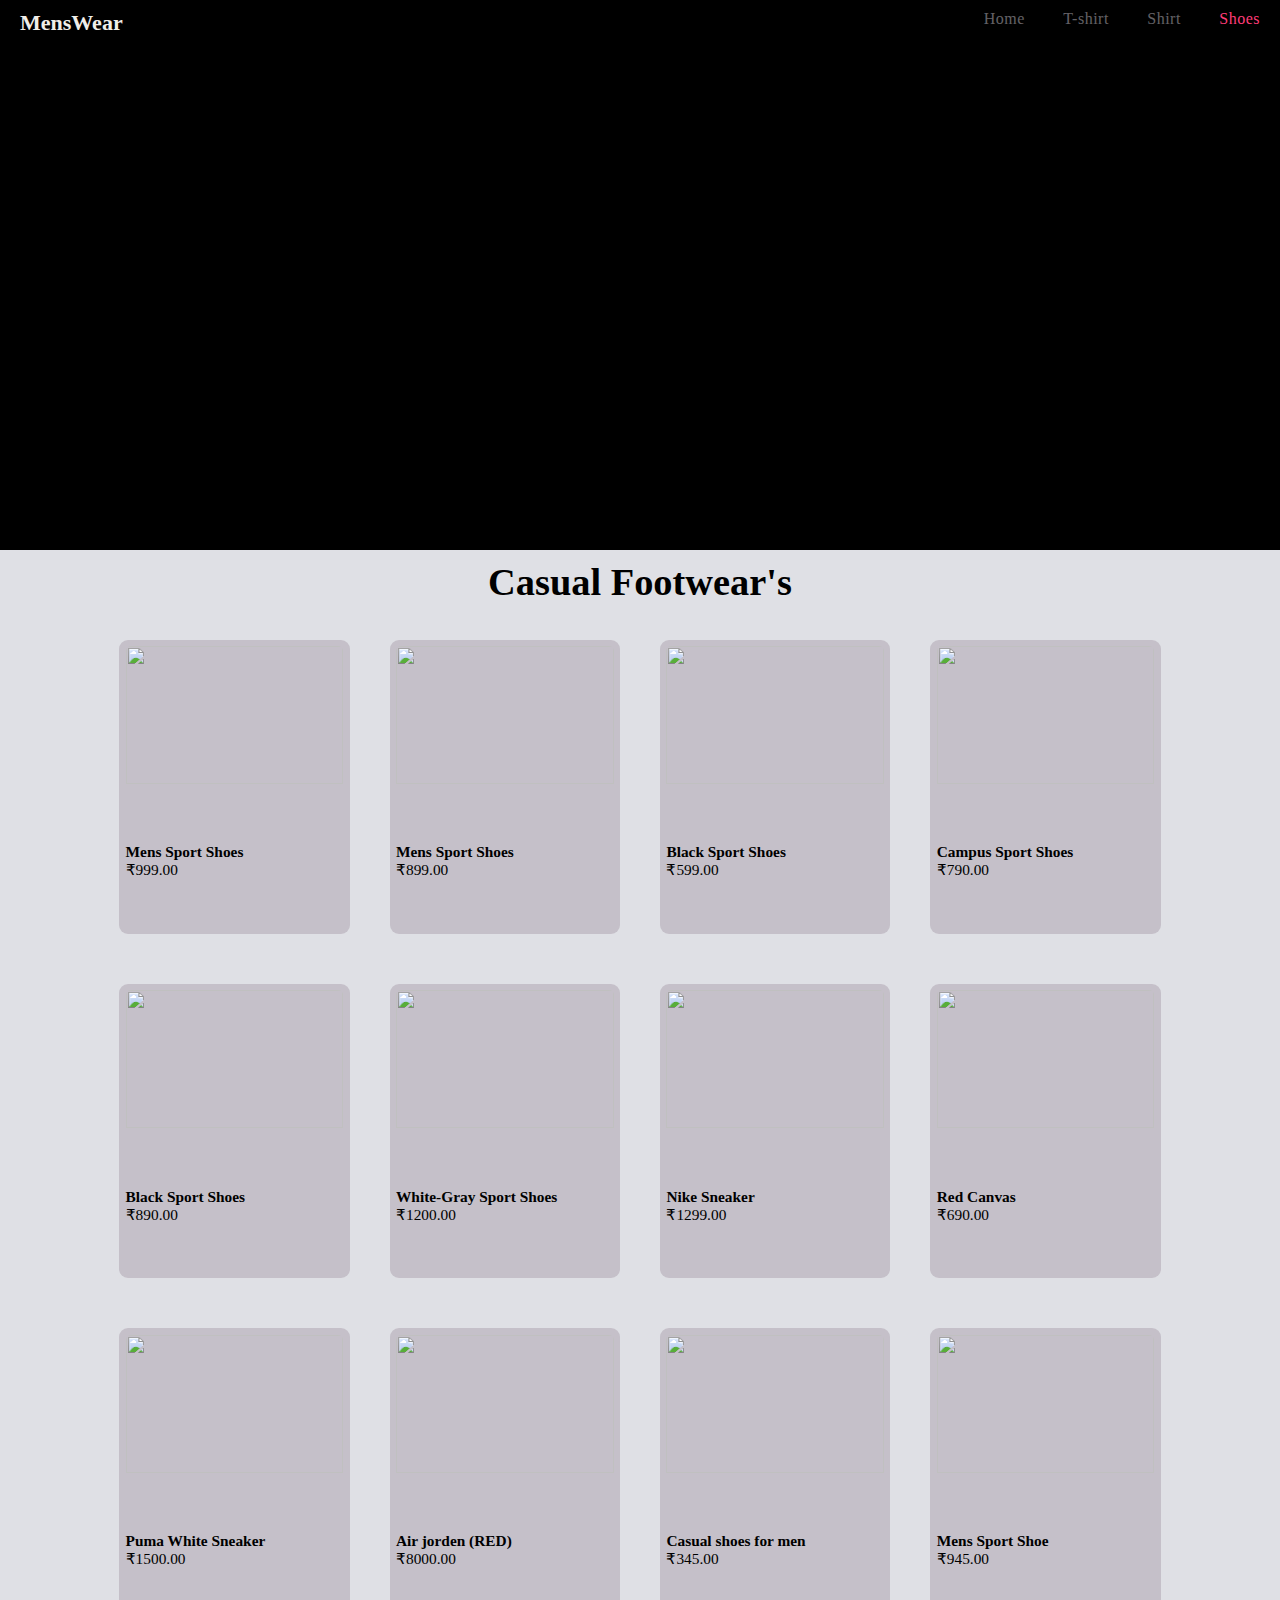
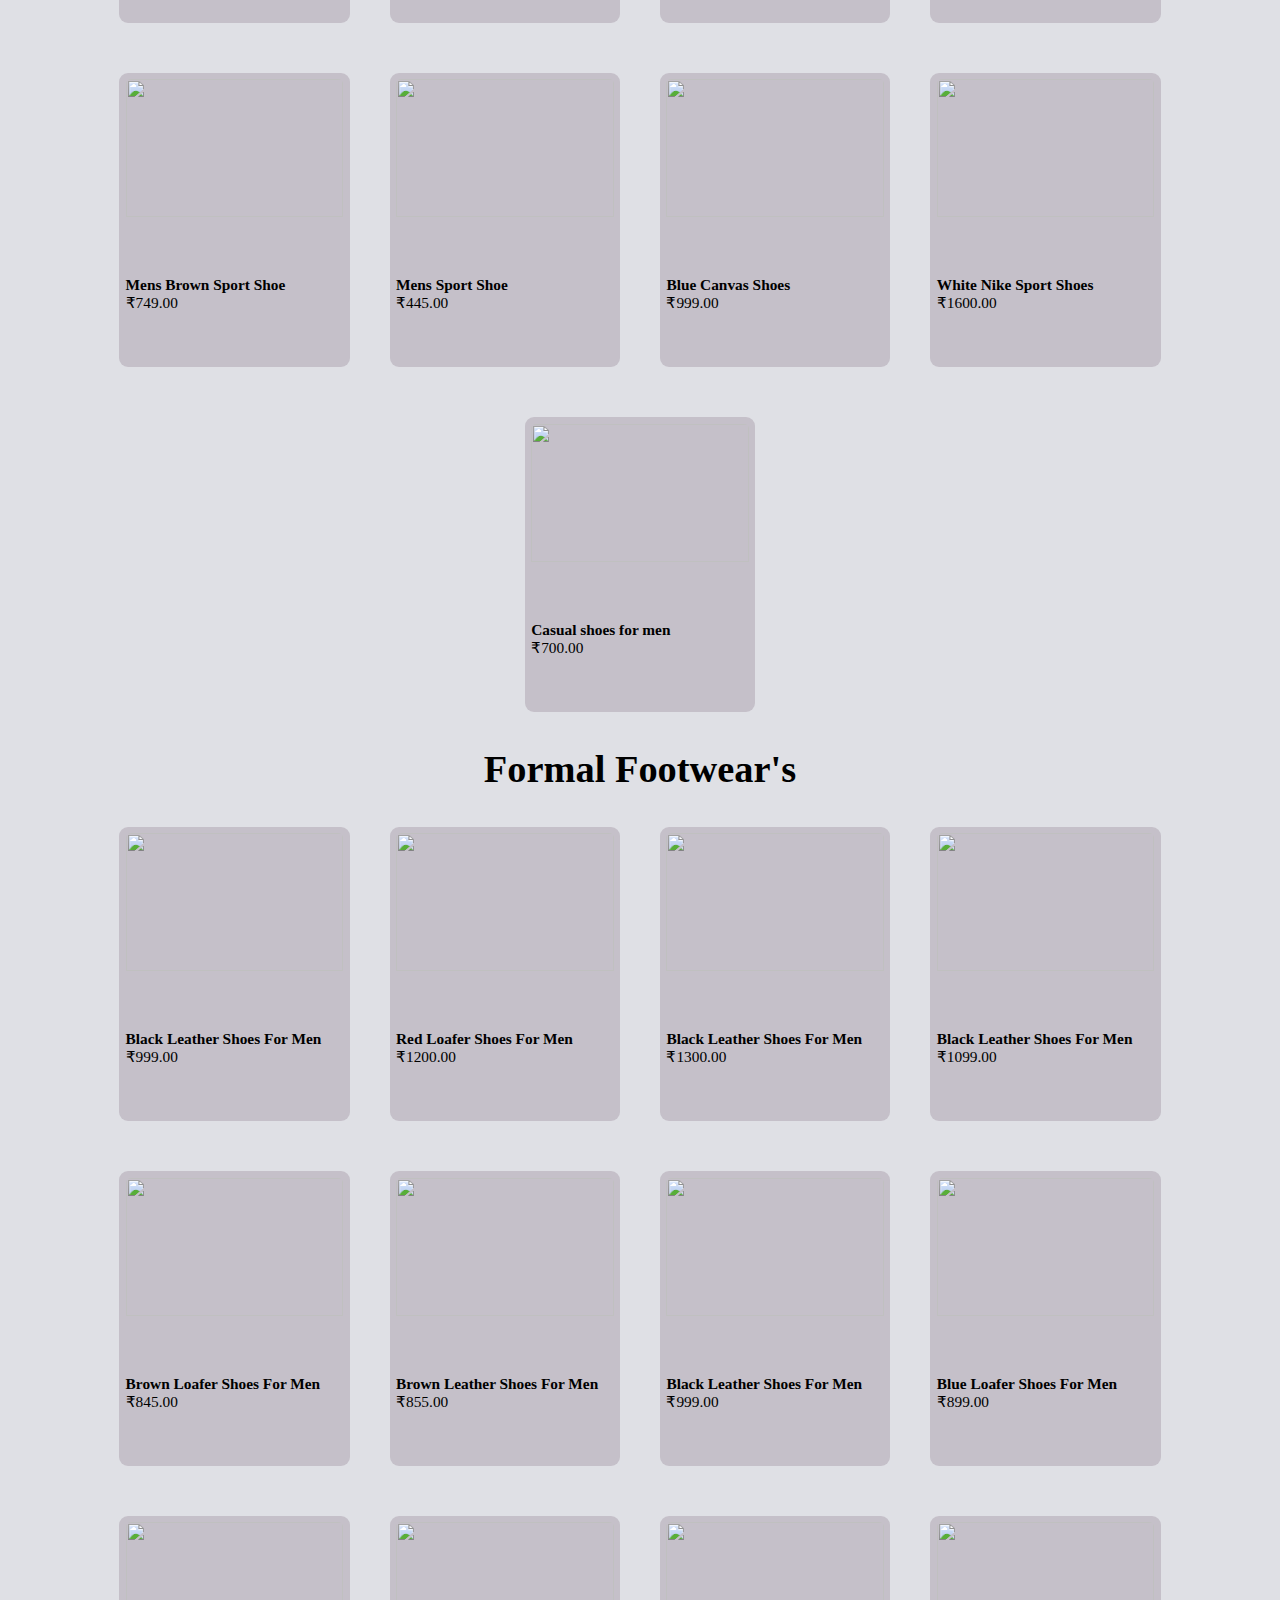
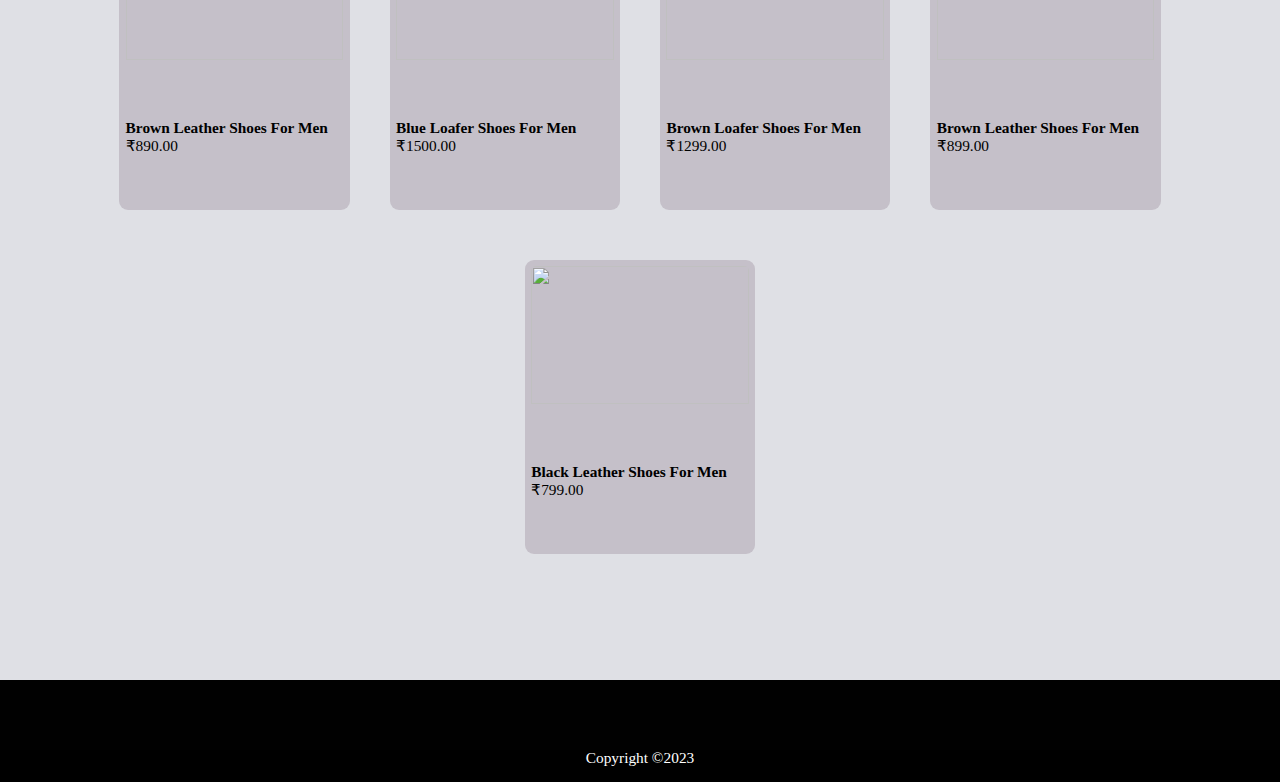
==== Shoes.html @ 1dad8b78 "updated submit section" ====
<!DOCTYPE html>
<html lang="en">
<head>
    <meta charset="UTF-8">
    <meta name="viewport" content="width=device-width, initial-scale=1.0">
    <link rel="stylesheet" href="Shoes.css">
    <!-- <link rel="stylesheet" href="https://cdn.jsdelivr.net/npm/locomotive-scroll@3.5.4/dist/locomotive-scroll.css"> -->
    <link rel="stylesheet" href="https://cdnjs.cloudflare.com/ajax/libs/font-awesome/6.4.2/css/all.min.css" integrity="sha512-z3gLpd7yknf1YoNbCzqRKc4qyor8gaKU1qmn+CShxbuBusANI9QpRohGBreCFkKxLhei6S9CQXFEbbKuqLg0DA==" crossorigin="anonymous" referrerpolicy="no-referrer" />
    <title>Shoes</title>
</head>
<body>
    <div class="main">
        <div class="head">
            <div class="nav">
                <div class="logo"><a href="index.html">MensWear</a></div>
                <div class="links">
                    <a href="index.html">Home</a>
                    <a href="Tshirt.html">T-shirt</a>
                    <a href="something.html">Shirt</a>
                    <a href="Shoes.html">Shoes</a>
            </div>
            </div>
            <div class="header">

                <div class="img_slider">

                </div>



            </div>
        </div>
        <h1>Casual Footwear's</h1>
        <div class="container">
            <div class="cards" data-name="p1">
                <img src="Shoe/s1.jpeg" alt="">
                <h3>Mens Sport Shoes</h3>
                <i class="fa-solid fa-star"></i>
                <i class="fa-solid fa-star"></i>
                <i class="fa-solid fa-star"></i>
                <i class="fa-solid fa-star"></i>
                <i class="fa-regular fa-star-half-stroke"></i>
                <p>₹999.00</p>
             </div>
            <div class="cards" data-name="p2">
                <img src="Shoe/s2.webp" alt="">
                <h3>Mens Sport Shoes</h3>
                <i class="fa-solid fa-star"></i>
                <i class="fa-solid fa-star"></i>
                <i class="fa-solid fa-star"></i>
                <i class="fa-solid fa-star"></i><i class="fa-regular fa-star"></i>
                <p>₹899.00</p>
            </div>
            <div class="cards" data-name="p3">
                <img src="Shoe/s3.jpg" alt="">
                <h3>Black Sport Shoes</h3>
                <i class="fa-solid fa-star"></i>
                <i class="fa-solid fa-star"></i>
                <i class="fa-solid fa-star"></i>
                <i class="fa-solid fa-star"></i>
                <i class="fa-regular fa-star-half-stroke"></i>
                <p>₹599.00</p>
            </div>
            <div class="cards" data-name="p4">
                <img src="Shoe/s4.webp" alt="">
                <h3>Campus Sport Shoes</h3>
                <i class="fa-solid fa-star"></i>
                <i class="fa-solid fa-star"></i>
                <i class="fa-solid fa-star"></i>
                <i class="fa-solid fa-star"></i><i class="fa-regular fa-star"></i>
                <p>₹790.00</p>
            </div>
            <div class="cards" data-name="p5">
                <img src="Shoe/s5.jpg" alt="">
                <h3>Black Sport Shoes</h3>
                <i class="fa-solid fa-star"></i>
                <i class="fa-solid fa-star"></i>
                <i class="fa-solid fa-star"></i>
                <i class="fa-regular fa-star-half-stroke"></i><i class="fa-regular fa-star"></i>
                <p>₹890.00</p>
            </div>
            <div class="cards" data-name="p6">
                <img src="Shoe/s6.jpeg" alt="">
                <h3>White-Gray Sport Shoes</h3>
                <i class="fa-solid fa-star"></i>
                <i class="fa-solid fa-star"></i>
                <i class="fa-solid fa-star"></i>
                <i class="fa-solid fa-star"></i>
                <i class="fa-regular fa-star-half-stroke"></i>
                <p>₹1200.00</p>
            </div>
            <div class="cards" data-name="p7">
                <img src="Shoe/s7.jpg" alt="">
                <h3>Nike Sneaker</h3>
                <i class="fa-solid fa-star"></i>
                <i class="fa-solid fa-star"></i>
                <i class="fa-solid fa-star"></i>
                <i class="fa-solid fa-star"></i><i class="fa-regular fa-star"></i>
                <p>₹1299.00</p>
            </div>
            <div class="cards" data-name="p8">
                <img src="Shoe/s8.jpeg" alt="">
                <h3>Red Canvas</h3>
                <i class="fa-solid fa-star"></i>
                <i class="fa-solid fa-star"></i>
                <i class="fa-solid fa-star"></i>
                <i class="fa-solid fa-star"></i><i class="fa-regular fa-star"></i>
                <p>₹690.00</p>
            </div>
            <div class="cards" data-name="p9">
                <img src="Shoe/s9.jpeg" alt="">
                <h3>Puma White Sneaker</h3>
                <i class="fa-solid fa-star"></i>
                <i class="fa-solid fa-star"></i>
                <i class="fa-solid fa-star"></i>
                <i class="fa-regular fa-star-half-stroke"></i><i class="fa-regular fa-star"></i>
                <p>₹1500.00</p>
            </div>
            <div class="cards" data-name="p10">
                <img src="Shoe/s10.jpg" alt="">
                <h3>Air jorden (RED)</h3>
                <i class="fa-solid fa-star"></i>
                <i class="fa-solid fa-star"></i>
                <i class="fa-solid fa-star"></i>
                <i class="fa-solid fa-star"></i><i class="fa-regular fa-star"></i>
                <p>₹8000.00</p>
            </div>
            <div class="cards" data-name="p11">
                <img src="Shoe/s11.jpeg" alt="">
                <h3>Casual shoes for men</h3>
                <i class="fa-solid fa-star"></i>
                <i class="fa-solid fa-star"></i>
                <i class="fa-solid fa-star"></i>
                <i class="fa-solid fa-star"></i>
                <i class="fa-regular fa-star-half-stroke"></i>
                <p>₹345.00</p>
            </div>
            <div class="cards" data-name="p12">
                <img src="Shoe/s12.jpeg" alt="">
                <h3>Mens Sport Shoe</h3>
                <i class="fa-solid fa-star"></i>
                <i class="fa-solid fa-star"></i>
                <i class="fa-solid fa-star"></i>
                <i class="fa-regular fa-star-half-stroke"></i><i class="fa-regular fa-star"></i>
                <p>₹945.00</p>
            </div>
            <div class="cards" data-name="p13">
                <img src="Shoe/s13.jpeg" alt="">
                <h3>Mens Brown Sport Shoe</h3>
                <i class="fa-solid fa-star"></i>
                <i class="fa-solid fa-star"></i>
                <i class="fa-solid fa-star"></i>
                <i class="fa-regular fa-star-half-stroke"></i><i class="fa-regular fa-star"></i>
                <p>₹749.00</p>
            </div>
            <div class="cards" data-name="p14">
                <img src="Shoe/s14.jpeg" alt="">
                <h3>Mens Sport Shoe</h3>
                <i class="fa-solid fa-star"></i>
                <i class="fa-solid fa-star"></i>
                <i class="fa-solid fa-star"></i>
                <i class="fa-solid fa-star"></i><i class="fa-regular fa-star"></i>
                <p>₹445.00</p>
            </div>
            <div class="cards" data-name="p15">
                <img src="Shoe/s15.jpeg" alt="">
                <h3>Blue Canvas Shoes</h3>
                <i class="fa-solid fa-star"></i>
                <i class="fa-solid fa-star"></i>
                <i class="fa-solid fa-star"></i>
                <i class="fa-solid fa-star"></i><i class="fa-regular fa-star"></i>
                <p>₹999.00</p>
            </div>
            <div class="cards" data-name="p16">
                <img src="Shoe/s16.jpg" alt="">
                <h3>White Nike Sport Shoes</h3>
                <i class="fa-solid fa-star"></i>
                <i class="fa-solid fa-star"></i>
                <i class="fa-solid fa-star"></i>
                <i class="fa-regular fa-star-half-stroke"></i><i class="fa-regular fa-star"></i>
                <p>₹1600.00</p>
            </div>
            <div class="cards" data-name="p17">
                <img src="Shoe/s30.jpg" alt="">
                <h3>Casual shoes for men</h3>
                <i class="fa-solid fa-star"></i>
                <i class="fa-solid fa-star"></i>
                <i class="fa-solid fa-star"></i>
                <i class="fa-solid fa-star"></i>
                <i class="fa-regular fa-star-half-stroke"></i>
                <p>₹700.00</p>
            </div>
            
        </div>
        <h1>Formal Footwear's</h1>
        <div class="container">
            <div class="cards" data-name="p18">
                <img src="Shoe/s17.jpg" alt="">
                <h3>Black Leather Shoes For Men</h3>
                <i class="fa-solid fa-star"></i>
                <i class="fa-solid fa-star"></i>
                <i class="fa-solid fa-star"></i>
                <i class="fa-regular fa-star-half-stroke"></i><i class="fa-regular fa-star"></i>
                <p>₹999.00</p>
            </div>
            <div class="cards" data-name="p19">
                <img src="Shoe/s18.jpg" alt="">
                <h3>Red Loafer Shoes For Men</h3>
                <i class="fa-solid fa-star"></i>
                <i class="fa-solid fa-star"></i>
                <i class="fa-solid fa-star"></i>
                <i class="fa-regular fa-star-half-stroke"></i><i class="fa-regular fa-star"></i>
                <p>₹1200.00</p>
            </div>
            <div class="cards" data-name="p20">
                <img src="Shoe/s19.jpg" alt="">
                <h3>Black Leather Shoes For Men</h3>
                <i class="fa-solid fa-star"></i>
                <i class="fa-solid fa-star"></i>
                <i class="fa-solid fa-star"></i>
                <i class="fa-solid fa-star"></i><i class="fa-regular fa-star"></i>
                <p>₹1300.00</p>
            </div>
            <div class="cards" data-name="p21">
                <img src="Shoe/s20.jpg" alt="">
                <h3>Black Leather Shoes For Men</h3>
                <i class="fa-solid fa-star"></i>
                <i class="fa-solid fa-star"></i>
                <i class="fa-solid fa-star"></i>
                <i class="fa-regular fa-star"></i><i class="fa-regular fa-star"></i>
                <p>₹1099.00</p>
            </div>
            <div class="cards" data-name="p22">
                <img src="Shoe/s21.webp" alt="">
                <h3>Brown Loafer Shoes For Men</h3>
                <i class="fa-solid fa-star"></i>
                <i class="fa-solid fa-star"></i>
                <i class="fa-solid fa-star"></i>
                <i class="fa-solid fa-star"></i>
                <i class="fa-regular fa-star-half-stroke"></i>
                <p>₹845.00</p>
            </div>
            <div class="cards" data-name="p23">
                <img src="Shoe/s22.webp" alt="">
                <h3>Brown Leather Shoes For Men</h3>
                <i class="fa-solid fa-star"></i>
                <i class="fa-solid fa-star"></i>
                <i class="fa-solid fa-star"></i>
                <i class="fa-regular fa-star"></i>
                <i class="fa-regular fa-star"></i>
                <p>₹855.00</p>
            </div>
            <div class="cards" data-name="p24">
                <img src="Shoe/s23.jpeg" alt="">
                <h3>Black Leather Shoes For Men</h3>
                <i class="fa-solid fa-star"></i>
                <i class="fa-solid fa-star"></i>
                <i class="fa-solid fa-star"></i>
                <i class="fa-solid fa-star"></i>
                <i class="fa-regular fa-star-half-stroke"></i>
                <p>₹999.00</p>
            </div>
            <div class="cards" data-name="p25">
                <img src="Shoe/s24.jpg" alt="">
                <h3>Blue Loafer Shoes For Men</h3>
                <i class="fa-solid fa-star"></i>
                <i class="fa-solid fa-star"></i>
                <i class="fa-solid fa-star"></i>
                <i class="fa-regular fa-star"></i>
                <i class="fa-regular fa-star"></i>
                <p>₹899.00</p>
            </div>
            <div class="cards" data-name="p26">
                <img src="Shoe/s25.jpeg" alt="">
                <h3>Brown Leather Shoes For Men</h3>
                <i class="fa-solid fa-star"></i>
                <i class="fa-solid fa-star"></i>
                <i class="fa-solid fa-star"></i>
                <i class="fa-solid fa-star"></i>
                <i class="fa-regular fa-star"></i>
                <p>₹890.00</p>
            </div>
            <div class="cards" data-name="p27">
                <img src="Shoe/s26.webp" alt="">
                <h3>Blue Loafer Shoes For Men</h3>
                <i class="fa-solid fa-star"></i>
                <i class="fa-solid fa-star"></i>
                <i class="fa-solid fa-star"></i>
                <i class="fa-solid fa-star"></i>
                <i class="fa-regular fa-star"></i>
                <p>₹1500.00</p>
            </div>
            <div class="cards" data-name="p28">
                <img src="Shoe/s27.jpg" alt="">
                <h3>Brown Loafer Shoes For Men</h3>
                <i class="fa-solid fa-star"></i>
                <i class="fa-solid fa-star"></i>
                <i class="fa-solid fa-star"></i>
                <i class="fa-regular fa-star-half-stroke"></i>
                <i class="fa-regular fa-star"></i>
                <p>₹1299.00</p>
            </div>
            <div class="cards" data-name="p29">
                <img src="Shoe/s28.jpg" alt="">
                <h3>Brown Leather Shoes For Men</h3>
                <i class="fa-solid fa-star"></i>
                <i class="fa-solid fa-star"></i>
                <i class="fa-solid fa-star"></i>
                <i class="fa-solid fa-star"></i>
                <i class="fa-regular fa-star"></i>
                <p>₹899.00</p>
            </div>
            <div class="cards" data-name="p30">
                <img src="Shoe/s29.jpg" alt="">
                <h3>Black Leather Shoes For Men</h3>
                <i class="fa-solid fa-star"></i>
                <i class="fa-solid fa-star"></i>
                <i class="fa-solid fa-star"></i>
                <i class="fa-solid fa-star"></i>
                <i class="fa-regular fa-star-half-stroke"></i>
                <p>₹799.00</p>
                
            </div>
        </div>
        <div class="product-preview">
            <div class="preview" data-target="p1">
                <i class="fas fa-times"></i>
                <img src="Shoe/s1.jpeg" alt="">
                <h3>Mens Sport Shoes</h3>
                <i class="fa-solid fa-star"></i>
                <i class="fa-solid fa-star"></i>
                <i class="fa-solid fa-star"></i>
                <i class="fa-solid fa-star"></i>
                <i class="fa-regular fa-star-half-stroke"></i>
                <p>₹999.00</p>
                <button class="butn">ORDER NOW</button>
            </div>
            <div class="preview" data-target="p2">
                <i class="fas fa-times"></i>
                <img src="Shoe/s2.webp" alt="">
                <h3>Mens Sport Shoes</h3>
                <i class="fa-solid fa-star"></i>
                <i class="fa-solid fa-star"></i>
                <i class="fa-solid fa-star"></i>
                <i class="fa-solid fa-star"></i><i class="fa-regular fa-star"></i>
                <p>₹899.00</p>
                <button class="butn">ORDER NOW</button>
            </div>
            <div class="preview" data-target="p3">
                <i class="fas fa-times"></i>
                <img src="Shoe/s3.jpg" alt="">
                <h3>Black Sport Shoes</h3>
                <i class="fa-solid fa-star"></i>
                <i class="fa-solid fa-star"></i>
                <i class="fa-solid fa-star"></i>
                <i class="fa-solid fa-star"></i>
                <i class="fa-regular fa-star-half-stroke"></i>
                <p>₹599.00</p>
                <button class="butn">ORDER NOW</button>
            </div>
            <div class="preview" data-target="p4">
                <i class="fas fa-times"></i>
                <img src="Shoe/s4.webp" alt="">
                <h3>Campus Sport Shoes</h3>
                <i class="fa-solid fa-star"></i>
                <i class="fa-solid fa-star"></i>
                <i class="fa-solid fa-star"></i>
                <i class="fa-solid fa-star"></i><i class="fa-regular fa-star"></i>
                <p>₹790.00</p>
                <button class="butn">ORDER NOW</button>
            </div>
            <div class="preview" data-target="p5">
                <i class="fas fa-times"></i>
                <img src="Shoe/s5.jpg" alt="">
                <h3>Black Sport Shoes</h3>
                <i class="fa-solid fa-star"></i>
                <i class="fa-solid fa-star"></i>
                <i class="fa-solid fa-star"></i>
                <i class="fa-regular fa-star-half-stroke"></i><i class="fa-regular fa-star"></i>
                <p>₹890.00</p>
                <button class="butn">ORDER NOW</button>
            </div>
            <div class="preview" data-target="p6">
                <i class="fas fa-times"></i>
                <img src="Shoe/s6.jpeg" alt="">
                <h3>White-Gray Sport Shoes</h3>
                <i class="fa-solid fa-star"></i>
                <i class="fa-solid fa-star"></i>
                <i class="fa-solid fa-star"></i>
                <i class="fa-solid fa-star"></i>
                <i class="fa-regular fa-star-half-stroke"></i>
                <p>₹1200.00</p>
                <button class="butn">ORDER NOW</button>
            </div>
            <div class="preview" data-target="p7">
                <i class="fas fa-times"></i>
                <img src="Shoe/s7.jpg" alt="">
                <h3>Nike Sneaker</h3>
                <i class="fa-solid fa-star"></i>
                <i class="fa-solid fa-star"></i>
                <i class="fa-solid fa-star"></i>
                <i class="fa-solid fa-star"></i><i class="fa-regular fa-star"></i>
                <p>₹1299.00</p>
                <button class="butn">ORDER NOW</button>
            </div>
            <div class="preview" data-target="p8">
                <i class="fas fa-times"></i>
                <img src="Shoe/s8.jpeg" alt="">
                <h3>Red Canvas</h3>
                <i class="fa-solid fa-star"></i>
                <i class="fa-solid fa-star"></i>
                <i class="fa-solid fa-star"></i>
                <i class="fa-solid fa-star"></i><i class="fa-regular fa-star"></i>
                <p>₹690.00</p>
                <button class="butn">ORDER NOW</button>
            </div>
            <div class="preview" data-target="p9">
                <i class="fas fa-times"></i>
                <img src="Shoe/s9.jpeg" alt="">
                <h3>Puma White Sneaker</h3>
                <i class="fa-solid fa-star"></i>
                <i class="fa-solid fa-star"></i>
                <i class="fa-solid fa-star"></i>
                <i class="fa-regular fa-star-half-stroke"></i><i class="fa-regular fa-star"></i>
                <p>₹1500.00</p>
                <button class="butn">ORDER NOW</button>
            </div>
            <div class="preview" data-target="p10">
                <i class="fas fa-times"></i>
                <img src="Shoe/s10.jpg" alt="">
                <h3>Air jorden (RED)</h3>
                <i class="fa-solid fa-star"></i>
                <i class="fa-solid fa-star"></i>
                <i class="fa-solid fa-star"></i>
                <i class="fa-solid fa-star"></i><i class="fa-regular fa-star"></i>
                <p>₹8000.00</p>
                <button class="butn">ORDER NOW</button>
            </div>
            <div class="preview" data-target="p11">
                <i class="fas fa-times"></i>
                <img src="Shoe/s11.jpeg" alt="">
                <h3>Casual shoes for men</h3>
                <i class="fa-solid fa-star"></i>
                <i class="fa-solid fa-star"></i>
                <i class="fa-solid fa-star"></i>
                <i class="fa-solid fa-star"></i>
                <i class="fa-regular fa-star-half-stroke"></i>
                <p>₹345.00</p>
                <button class="butn">ORDER NOW</button>
            </div>
            <div class="preview" data-target="p12">
                <i class="fas fa-times"></i>
                <img src="Shoe/s12.jpeg" alt="">
                <h3>Mens Sport Shoe</h3>
                <i class="fa-solid fa-star"></i>
                <i class="fa-solid fa-star"></i>
                <i class="fa-solid fa-star"></i>
                <i class="fa-regular fa-star-half-stroke"></i><i class="fa-regular fa-star"></i>
                <p>₹945.00</p>
                <button class="butn">ORDER NOW</button>
            </div>
            <div class="preview" data-target="p13">
                <i class="fas fa-times"></i>
                <img src="Shoe/s13.jpeg" alt="">
                <h3>Mens Brown Sport Shoe</h3>
                <i class="fa-solid fa-star"></i>
                <i class="fa-solid fa-star"></i>
                <i class="fa-solid fa-star"></i>
                <i class="fa-regular fa-star-half-stroke"></i><i class="fa-regular fa-star"></i>
                <p>₹749.00</p>
                <button class="butn">ORDER NOW</button>
            </div>
            <div class="preview" data-target="p14">
                <i class="fas fa-times"></i>
                <img src="Shoe/s14.jpeg" alt="">
                <h3>Mens Sport Shoe</h3>
                <i class="fa-solid fa-star"></i>
                <i class="fa-solid fa-star"></i>
                <i class="fa-solid fa-star"></i>
                <i class="fa-solid fa-star"></i><i class="fa-regular fa-star"></i>
                <p>₹445.00</p>
                <button class="butn">ORDER NOW</button>
            </div>
            <div class="preview" data-target="p15">
                <i class="fas fa-times"></i>
                <img src="Shoe/s15.jpeg" alt="">
                <h3>Blue Canvas Shoes</h3>
                <i class="fa-solid fa-star"></i>
                <i class="fa-solid fa-star"></i>
                <i class="fa-solid fa-star"></i>
                <i class="fa-solid fa-star"></i><i class="fa-regular fa-star"></i>
                <p>₹999.00</p>
                <button class="butn">ORDER NOW</button>
            </div>
            <div class="preview" data-target="p16">
                <i class="fas fa-times"></i>
                <img src="Shoe/s16.jpg" alt="">
                <h3>White Nike Sport Shoes</h3>
                <i class="fa-solid fa-star"></i>
                <i class="fa-solid fa-star"></i>
                <i class="fa-solid fa-star"></i>
                <i class="fa-regular fa-star-half-stroke"></i><i class="fa-regular fa-star"></i>
                <p>₹1600.00</p>
                <button class="butn">ORDER NOW</button>
            </div>
            <div class="preview" data-target="p17">
                <i class="fas fa-times"></i>
                <img src="Shoe/s30.jpg" alt="">
                <h3>Casual shoes for men</h3>
                <i class="fa-solid fa-star"></i>
                <i class="fa-solid fa-star"></i>
                <i class="fa-solid fa-star"></i>
                <i class="fa-solid fa-star"></i>
                <i class="fa-regular fa-star-half-stroke"></i>
                <p>₹700.00</p>
                <button class="butn">ORDER NOW</button>
            </div>
            <div class="preview" data-target="p18">
                <i class="fas fa-times"></i>
                <img src="Shoe/s17.jpg" alt="">
                <h3>Black Leather Shoes For Men</h3>
                <i class="fa-solid fa-star"></i>
                <i class="fa-solid fa-star"></i>
                <i class="fa-solid fa-star"></i>
                <i class="fa-regular fa-star-half-stroke"></i><i class="fa-regular fa-star"></i>
                <p>₹999.00</p>
                <button class="butn">ORDER NOW</button>
            </div>
            <div class="preview" data-target="p19">
                <i class="fas fa-times"></i>
                <img src="Shoe/s18.jpg" alt="">
                <h3>Red Loafer Shoes For Men</h3>
                <i class="fa-solid fa-star"></i>
                <i class="fa-solid fa-star"></i>
                <i class="fa-solid fa-star"></i>
                <i class="fa-regular fa-star-half-stroke"></i><i class="fa-regular fa-star"></i>
                <p>₹1200.00</p>
                <button class="butn">ORDER NOW</button>
            </div>
            <div class="preview" data-target="p20">
                <i class="fas fa-times"></i>
                <img src="Shoe/s19.jpg" alt="">
                <h3>Black Leather Shoes For Men</h3>
                <i class="fa-solid fa-star"></i>
                <i class="fa-solid fa-star"></i>
                <i class="fa-solid fa-star"></i>
                <i class="fa-solid fa-star"></i><i class="fa-regular fa-star"></i>
                <p>₹1300.00</p>
                <button class="butn">ORDER NOW</button>
            </div>
            <div class="preview" data-target="p21">
                <i class="fas fa-times"></i>
                <img src="Shoe/s20.jpg" alt="">
                <h3>Black Leather Shoes For Men</h3>
                <i class="fa-solid fa-star"></i>
                <i class="fa-solid fa-star"></i>
                <i class="fa-solid fa-star"></i>
                <i class="fa-regular fa-star"></i><i class="fa-regular fa-star"></i>
                <p>₹1099.00</p>
                <button class="butn">ORDER NOW</button>
            </div>
            <div class="preview" data-target="p22">
                <i class="fas fa-times"></i>
                <img src="Shoe/s21.webp" alt="">
                <h3>Brown Loafer Shoes For Men</h3>
                <i class="fa-solid fa-star"></i>
                <i class="fa-solid fa-star"></i>
                <i class="fa-solid fa-star"></i>
                <i class="fa-solid fa-star"></i>
                <i class="fa-regular fa-star-half-stroke"></i>
                <p>₹845.00</p>
                <button class="butn">ORDER NOW</button>
            </div>
            <div class="preview" data-target="p23">
                <i class="fas fa-times"></i>
                <img src="Shoe/s22.webp" alt="">
                <h3>Brown Leather Shoes For Men</h3>
                <i class="fa-solid fa-star"></i>
                <i class="fa-solid fa-star"></i>
                <i class="fa-solid fa-star"></i>
                <i class="fa-regular fa-star"></i>
                <i class="fa-regular fa-star"></i>
                <p>₹855.00</p>
                <button class="butn">ORDER NOW</button>
            </div>
            <div class="preview" data-target="p24">
                <i class="fas fa-times"></i>
                <img src="Shoe/s23.jpeg" alt="">
                <h3>Black Leather Shoes For Men</h3>
                <i class="fa-solid fa-star"></i>
                <i class="fa-solid fa-star"></i>
                <i class="fa-solid fa-star"></i>
                <i class="fa-solid fa-star"></i>
                <i class="fa-regular fa-star-half-stroke"></i>
                <p>₹999.00</p>
                <button class="butn">ORDER NOW</button>
            </div>
            <div class="preview" data-target="p25">
                <i class="fas fa-times"></i>
                <img src="Shoe/s24.jpg" alt="">
                <h3>Blue Loafer Shoes For Men</h3>
                <i class="fa-solid fa-star"></i>
                <i class="fa-solid fa-star"></i>
                <i class="fa-solid fa-star"></i>
                <i class="fa-regular fa-star"></i>
                <i class="fa-regular fa-star"></i>
                <p>₹899.00</p>
                <button class="butn">ORDER NOW</button>
            </div>
            <div class="preview" data-target="p26">
                <i class="fas fa-times"></i>
                <img src="Shoe/s25.jpeg" alt="">
                <h3>Brown Leather Shoes For Men</h3>
                <i class="fa-solid fa-star"></i>
                <i class="fa-solid fa-star"></i>
                <i class="fa-solid fa-star"></i>
                <i class="fa-solid fa-star"></i>
                <i class="fa-regular fa-star"></i>
                <p>₹890.00</p>
                <button class="butn">ORDER NOW</button>
            </div>
            <div class="preview" data-target="p27">
                <i class="fas fa-times"></i>
                <img src="Shoe/s26.webp" alt="">
                <h3>Blue Loafer Shoes For Men</h3>
                <i class="fa-solid fa-star"></i>
                <i class="fa-solid fa-star"></i>
                <i class="fa-solid fa-star"></i>
                <i class="fa-solid fa-star"></i>
                <i class="fa-regular fa-star"></i>
                <p>₹1500.00</p>
                <button class="butn">ORDER NOW</button>
            </div>
            <div class="preview" data-target="p28">
                <i class="fas fa-times"></i>
                <img src="Shoe/s27.jpg" alt="">
                <h3>Brown Loafer Shoes For Men</h3>
                <i class="fa-solid fa-star"></i>
                <i class="fa-solid fa-star"></i>
                <i class="fa-solid fa-star"></i>
                <i class="fa-regular fa-star-half-stroke"></i>
                <i class="fa-regular fa-star"></i>
                <p>₹1299.00</p>
                <button class="butn">ORDER NOW</button>
            </div>
            <div class="preview" data-target="p29">
                <i class="fas fa-times"></i>
                <img src="Shoe/s28.jpg" alt="">
                <h3>Brown Leather Shoes For Men</h3>
                <i class="fa-solid fa-star"></i>
                <i class="fa-solid fa-star"></i>
                <i class="fa-solid fa-star"></i>
                <i class="fa-solid fa-star"></i>
                <i class="fa-regular fa-star"></i>
                <p>₹899.00</p>
                <button class="butn">ORDER NOW</button>
            </div>
            <div class="preview" data-target="p30">
                <i class="fas fa-times"></i>
                <img src="Shoe/s29.jpg" alt="">
                <h3>Black Leather Shoes For Men</h3>
                <i class="fa-solid fa-star"></i>
                <i class="fa-solid fa-star"></i>
                <i class="fa-solid fa-star"></i>
                <i class="fa-solid fa-star"></i>
                <i class="fa-regular fa-star-half-stroke"></i>
                <p>₹799.00</p>
                <button class="butn">ORDER NOW</button>
            </div>
        </div>
        <div class="popup" id="popup">
            <div class="form">
                <h3>PERSONAL INFORMATION</h3>
                <label>Name:</label><br>
                <input type="text" id="name" placeholder="Enter Your Name">
                <br><br>
                <label>Mob. Number:</label><br>
                <input type="number" id="name" placeholder="Enter Your Number">
                <br><br>
                <label>Address:</label><br>
                <input type="text" id="name" placeholder="Enter Your Address">
                <br><br>
                <p>*This product is available for <b>Cash on delivery</b> only.</p>
            </div>
            <button class="okk"type="submit" onclick="closepopup()">Place Order</button>
            <button class="not-okk"type="submit" onclick="closepopup()">Cancel</button>
        </div>
        <div class="thnks" id="thnks">
            <img src="submit.png" alt="" srcset="">
            <p>Thank You!</p>
            <p>Your order has been placed.</p>
            <p>Your order will be delivered within 4-5 business days.</p>
            <button class="t"type="submit" onclick="closepopup()">OK</button>
        </div>
        <footer>
            <div class="waves">
                <div class="wave" id="wave1"></div>
                <div class="wave" id="wave2"></div>
                <div class="wave" id="wave3"></div>
                <div class="wave" id="wave4"></div>
            </div>
            <ul class="soc_icon">
                <li><a href=""><ion-icon name="logo-instagram"></ion-icon></a></li>
                <li><a href=""><ion-icon name="logo-linkedin"></ion-icon></a></li>
                <li><a href=""><ion-icon name="logo-facebook"></ion-icon></a></li>
                <li><a href=""><ion-icon name="logo-twitter"></ion-icon></a></li>
            </ul>
        </footer>
        <div class="f-bottom">
            <p>Copyright &copy;2023</p>
        </div>
        
    </div>
<!-- <script src="https://cdnjs.cloudflare.com/ajax/libs/gsap/3.12.2/gsap.min.js" integrity="sha512-16esztaSRplJROstbIIdwX3N97V1+pZvV33ABoG1H2OyTttBxEGkTsoIVsiP1iaTtM8b3+hu2kB6pQ4Clr5yug==" crossorigin="anonymous" referrerpolicy="no-referrer"></script>   
<script src="https://cdnjs.cloudflare.com/ajax/libs/gsap/3.12.2/ScrollTrigger.min.js" integrity="sha512-Ic9xkERjyZ1xgJ5svx3y0u3xrvfT/uPkV99LBwe68xjy/mGtO+4eURHZBW2xW4SZbFrF1Tf090XqB+EVgXnVjw==" crossorigin="anonymous" referrerpolicy="no-referrer"></script>
<script src="https://cdn.jsdelivr.net/npm/locomotive-scroll@3.5.4/dist/locomotive-scroll.js"></script>       -->
<script type="module" src="https://unpkg.com/ionicons@7.1.0/dist/ionicons/ionicons.esm.js"></script>
<script nomodule src="https://unpkg.com/ionicons@7.1.0/dist/ionicons/ionicons.js"></script>
<script src="shoe.js"></script> 
</body>
</html>
---- Shoes.css ----
*{
    margin: 0;
    padding: 0;
    box-sizing: border-box;
    
}
body , html{
    background:#dfe0e5;
    
    height: 100%;
    width: 100%;
    box-sizing: border-box;
}
.main{
    width: 100%;
}
.head{
    background: #000000;
}

.header{
    width: 100%;
    height: 500px;
    display: flex;
    align-items: center;
    justify-content: space-around;

}
.nav{
    width: 100%;
    height: 50px;
    display: flex;
    justify-content: space-between;
    padding: 10px 20px;
} 
.logo{
    color: rgb(240, 238, 233);
    background: #000000;
    font-weight: 800;
    font-size: 22px;
}

.logo a{
    text-decoration: none;
    color: rgb(240, 238, 233);
    background: #000000;
}
.links{
    display: flex;
    gap: 3vw;
}
.links a{
    position: relative;
    height: 1vw;
    text-decoration: none;
    color: #c5c0c9;
    font-weight: 400;
    opacity: .5;
    letter-spacing: 0.5px;
}
.links a:nth-child(4){
    color: #ff3c78;
    opacity: 1;
}
.links a::after{
    content: "";
    position: absolute;
    background: #ff3c78;
    height: 3px;
    border-radius: 50px;
    width: 100%;
    left: 0;
    bottom: -10px;
    transform: scaleX(0);
    transition: 0.3s;
}
.links a:hover::after{
    transform: scaleX(1);
}
.links a:hover{
    opacity: 1;
}
ol,li{
    list-style: none;
    margin: 0;
    padding: 0;
}

.container{
    height: auto;
    width: 100%;
    padding: 2vw 2vw;
    display: flex;
    justify-content: center;
    gap: 40px;
    align-items: center;
    flex-wrap: wrap;
}
.cards{
    border-radius: 9px;
    padding: .5vw;
    background: #c5c0c9;
    overflow: hidden;
    height: 23vw;
    width: 18vw;
    transition:0.2s all ease;
    margin-top: 10px;
}
.cards img{
    border-radius: 5px;
    width: 100%;
    height: 70%;
    object-fit: cover;
}
.cards:hover{
    cursor: pointer;
    transform: scale(1.05);
    box-shadow: 0px 0px 5px 0px black;
}   
.cards h3,p{
    font-size:1.2vw;
}

h1{ 
    position: relative;
    font-size: 3vw;
    margin-top: 10px;
    text-align: center;
}
i{
    margin-top: 5px;
}

footer{
    margin-top: -1px;
    margin-top: 100px;
    position: relative;
    width: 100%;
    background: #010101;
    height: 70px;
    padding: 0px 50px;
    display: flex;
    justify-content: center;
    align-items: center;
}
.f-bottom p{
    margin-top: -1px;
    padding-bottom: 15px;
    color: rgb(255, 255, 255);
    text-align: center;
    background: #000;
}
.soc_icon{
    position: relative;
    display: flex;
    justify-content: center;
    align-items: center;
    margin: 10px 0;
    flex-wrap: wrap;
}
.soc_icon li{
    list-style: none;
}
.soc_icon li a{
    font-size: 2em;
    color: #fff;
    margin: 0 10px;
    display: inline-block;
    transition: 0.5s;
}
.soc_icon li a:hover{
    transform: translateY(-10px);
}
footer .wave{
    
    position: absolute;
    top: -57px;
    left: 0;
    width: 100%;
    height: 57px;
    background: url(wave.png);
    background-size: 1363px 68px;
   
}
footer .wave#wave1{
    z-index: 1000;
    opacity: 1;
    bottom: 0;
    animation: animatewave 4s linear infinite;
}
footer .wave#wave2{
    z-index: 999;
    opacity: 0.5;
    bottom: 10px;
    animation: animatewave_02 4s linear infinite;
}
footer .wave#wave3{
    z-index: 1000;
    opacity: 0.2;
    bottom: 15px;
    animation: animatewave 3s linear infinite;
}
footer .wave#wave4{
    z-index: 999;
    opacity: 0.7;
    bottom: 20px;
    animation: animatewave_02 3s linear infinite;
}
@keyframes animatewave{
    0%{
        background-position-x: 1000px;
    }
    100%{
        background-position-x: 0px;
    }
}
@keyframes animatewave_02{
    0%{
        background-position-x: 0px;
    }
    100%{
        background-position-x: 1000px;
    }
}
.img_slider{
    width: 70%;
    height: 80%;
    background-image: url(Shoe/sp1.jpeg);
    background-repeat: no-repeat;
    background-size:   100%  100% ;
    border-radius: 10px;
    animation: changeImage 15s  infinite;
   

}
@keyframes changeImage{
    0%{
        background-image: url(Shoe/sp1.jpeg);
    }
    25%{
        background-image: url(Shoe/sp2.jpg);
    }
    50%{
        background-image: url(Shoe/sp3.jpg);
    }
    75%{
        background-image: url(Shoe/sp4.jpg);
    }
    100%{
        background-image: url(Shoe/s10.jpg);
    }

}
@media (max-width:500px){
    .links{
        display: none;
    }
    .container{
        gap: 15px;
    }
    .cards{
        height: 70vw;
        width: 45vw;
    }
    .cards h3,p,i{
        font-size:3.5vw;
    }
    h3{
        margin-bottom:-5px;
    }
    p{
        margin-top:0px;
    }
    
    h1{ 
    font-size: 20px;
    text-align: center;
    }
    .soc_icon li a{
        font-size: 1.5em;
        color: #fff;
        margin: 0 10px;
        display: inline-block;
        transition: 0.5s;
    }
    .header{
        height: 220px;
    }
    .img_slider{
        width: 90%;
        height: 80%;
    }
    
}
@media (min-width:500px) and (max-width:900px){
    .cards h3,p,i{
        font-size:13px;
    }
    .cards{
        width: 180px;
        height: 250px;

    }
    
    h1{ 
    font-size: 20px;
    text-align: center;
    }
    .links a::after{
        content: "";
        position: absolute;
        background: #ff3c78;
        height: 3px;
        border-radius: 50px;
        width: 100%;
        left: 0;
        bottom: -15px;
        transform: scaleX(0);
        transition: 0.3s;
    }
    .links a:hover::after{
        transform: scaleX(1);
    }
}
.product-preview{
    position: fixed;
    top: 0;
    left: 0;
    min-height: 100vh;
    width: 100%;
    background: rgb(0,0,0,0.8);
    display: none;
    align-items: center;
    justify-content: center;
    
}
.preview{
    display: none;
    padding: 2rem;
    text-align: center;
    background: #fff;
    position: relative;
    margin: 2rem;
    width: 35rem;
    z-index: 999;
}
.preview.active{
    
    display: inline-block;
}
.preview img{
    width: 25rem;
    height: 20rem;
}
.fa-times{
    position: absolute;
    top: 0rem;
    right: 0.5rem;
    cursor: pointer;
    color: #444;
    font-size: 3rem;
}
.preview h3{
    font-weight: 800;
    color: #000000;
    font-size: 1.2rem;
    margin-bottom: 2px;
}
.preview .fa-star{
    font-size: 1rem;
}
.preview .fa-star-half-stroke{
    font-size: 1rem;
}
.preview p{
    font-weight: 800;
    font-size: 1rem;
}
.popup{
    width: 300px;
    height:400px;
    background: #606060;
    position: fixed;
    border-radius: 9px;
    top: 0;
    left: 50%;
    transform: translate(-50%,-50%) scale(0.1);
    visibility: hidden;
    padding: 0 30px 30px;
    color: #000000;
    z-index: 999;
    transition: transform 0.4s, top 0.4s;
}

.form>h3{
    width: 90%;
    border-radius: 4.5px;
    background: #000;
    margin-top: 20px;
    text-align: center;
    font-weight: 900;
    color: #f9f7f7;
    margin-bottom: 20px;
    letter-spacing: 1px;
}
.popup label{
    font-weight: 800;
    margin-bottom: 10px;
}
.okk{
    width: 8rem;
    height:  2rem;
    background: #6fd649;
    text-align: center;
    margin: 10px;
    margin-left: 20%;
    font-weight: 700;
    border: none;
    border-radius: 5px;
    box-shadow:black 2px 2px 2px;
}
.t{
    width: 8rem;
    height:  2rem;
     background: #6fd649;
    text-align: center;
    
    margin: 30px;
    
    color: #fff;
    font-weight: 700;
    border: none;
    border-radius: 5px;
    box-shadow:black 2px 2px 2px;

}
.butn{
    width: 8rem;
    height:  2rem;
    background: #6fd649;
    text-align: center;
    margin: 10px;
    font-weight: 700;
    border: none;
    border-radius: 5px;
    box-shadow:black 2px 2px 2px;
}
.not-okk{
    width: 8rem;
    height:  2rem;
    text-align: center;
    margin-left: 20%;
    font-weight: 700;
    border: none;
    border-radius: 5px;
    box-shadow:black 2px 2px 2px;
}
button:hover{
    cursor: pointer;
}
.open-popup{
    visibility: visible;
    top: 50%;
    transform: translate(-50%,-50%) scale(1);
}
.close-preview{
    display: none;
}
.thnks{
    width: 300px;
    height:400px;
    background: #1f1f1f;
    position: fixed;
    border-radius: 9px;
    top: 0;
    left: 50%;
    transform: translate(-50%,-50%) scale(0.1);
    visibility: hidden;
    text-align: center;
    padding: 0 30px 30px;
    color: #eee2e2;
    line-height: 20px;
    font-size: 30px;
    z-index: 999;
    transition: transform 0.4s, top 0.4s;
}
.open-thnks{
    visibility: visible;
    top: 50%;
    transform: translate(-50%,-50%) scale(1);
}
@media (max-width:500px){
    .preview img{
        width: 16rem;
        height: 10rem;
    }
    .preview{
        display: none;
        padding: 2rem;
        text-align: center;
        background: #fff;
        position: relative;
        margin: 2rem;
        width: 20rem;
        z-index: 999;
    }
}
.thnks>img{
    margin-top: 50px;
    margin-bottom: 30px;
    height: 50px;
    width: 50px;
}
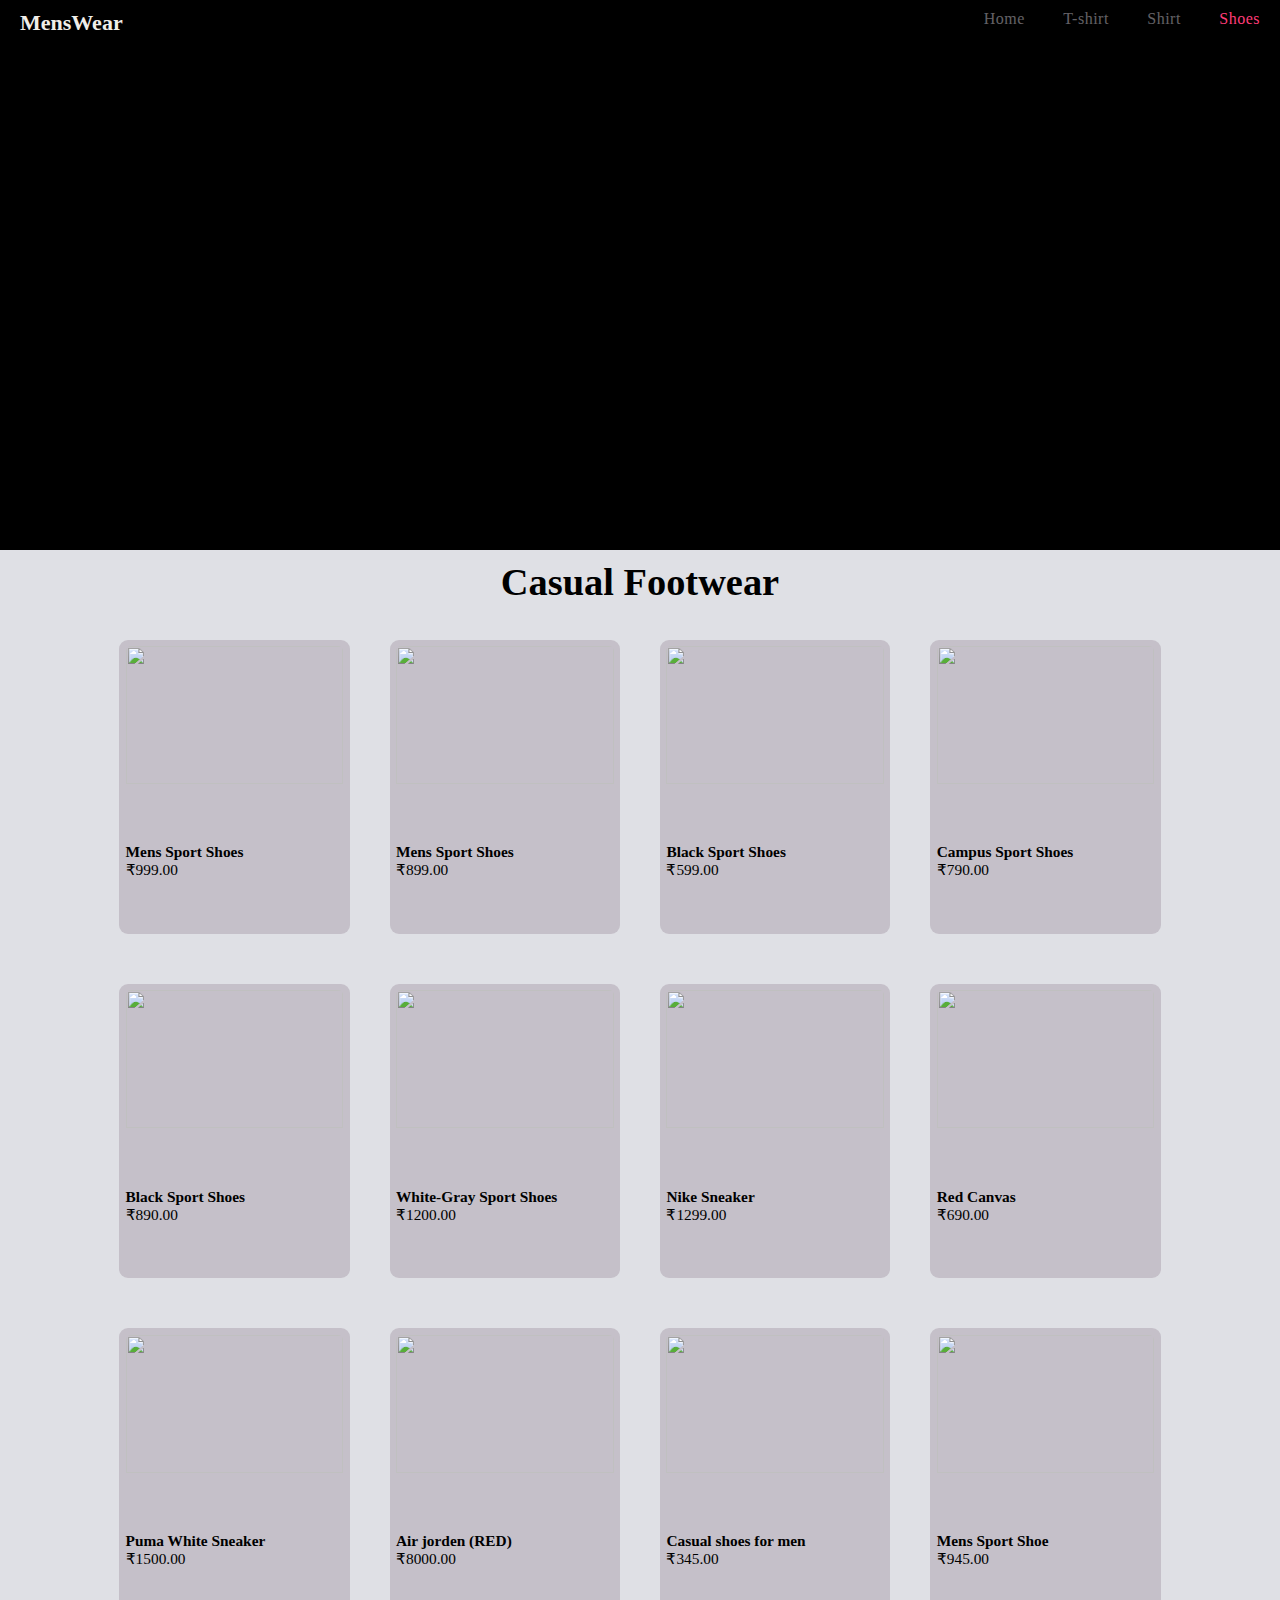
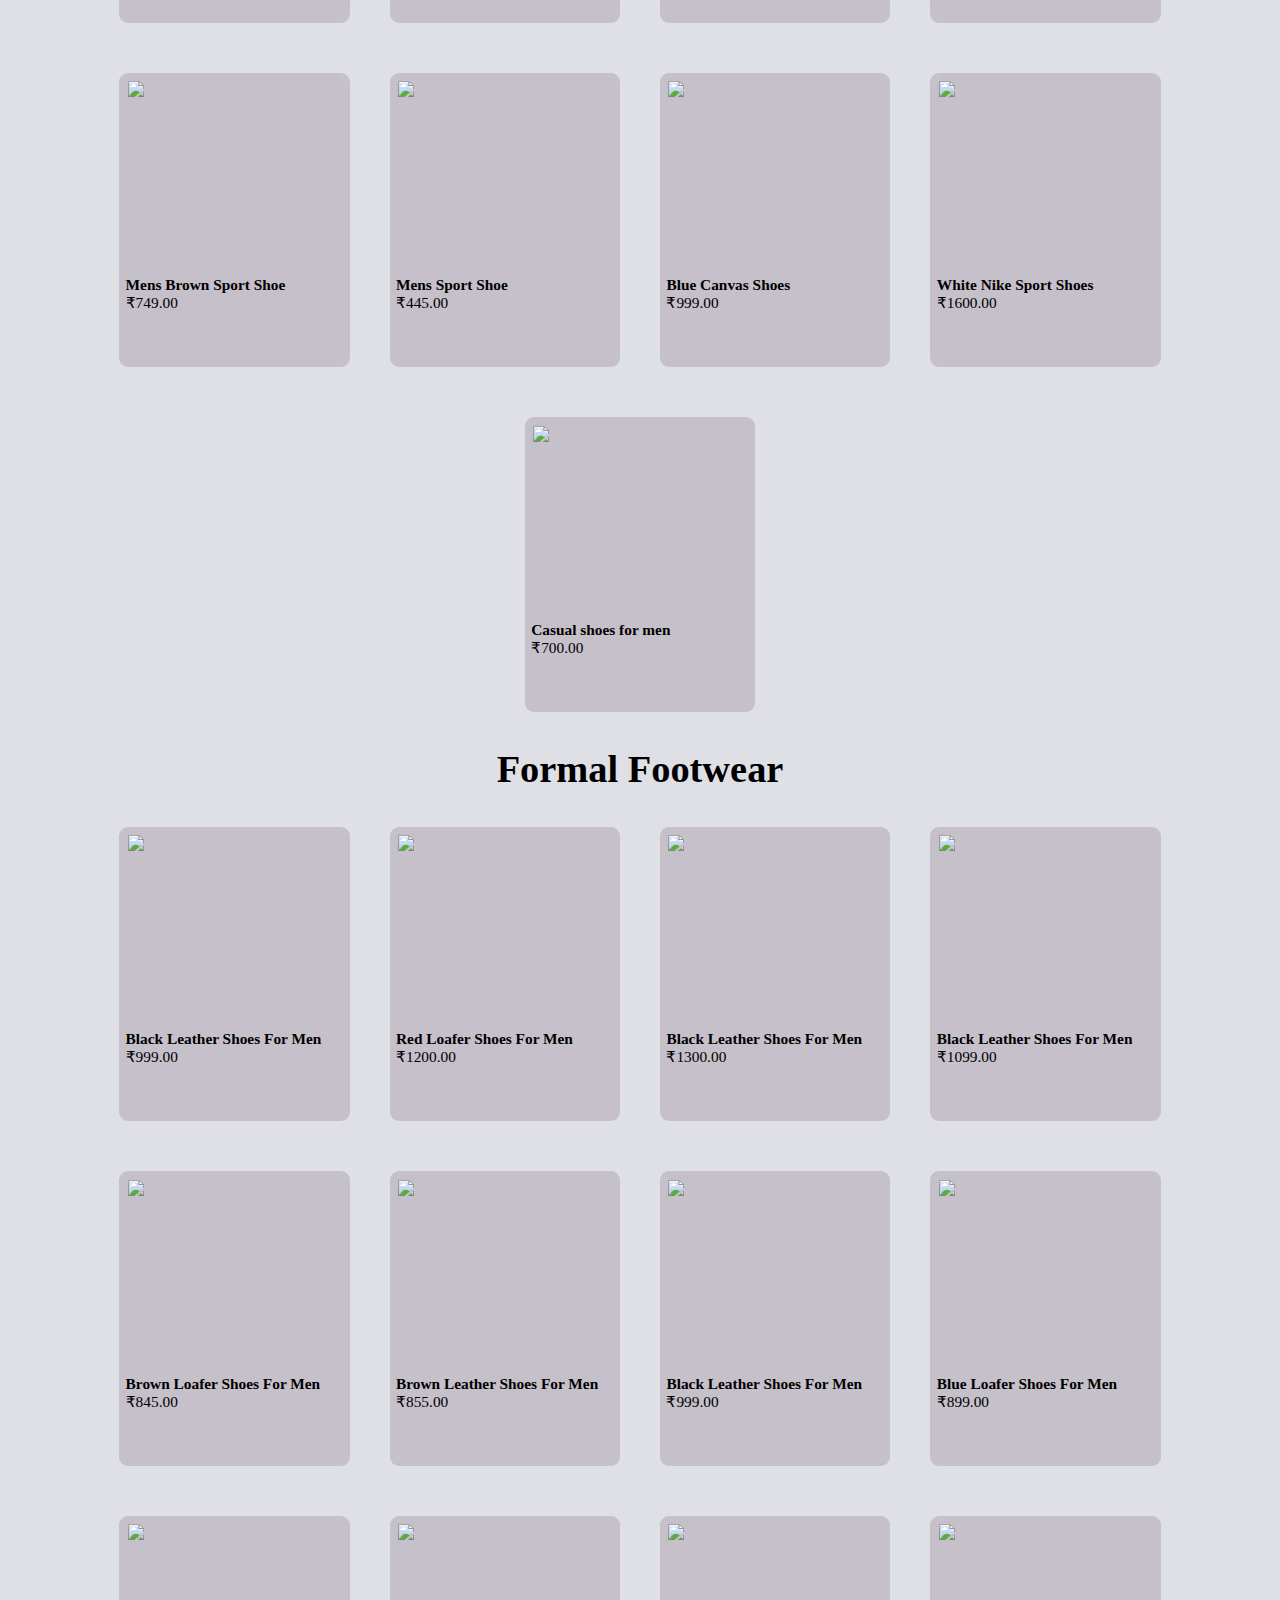
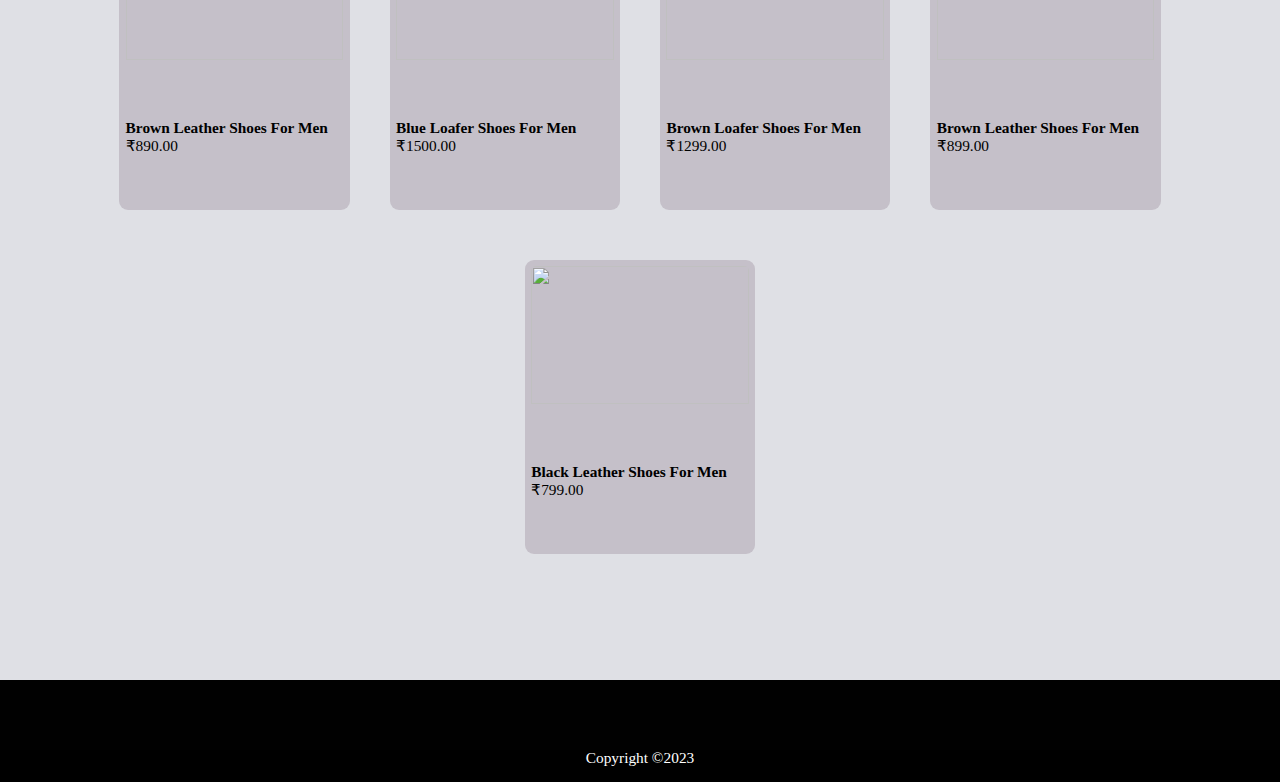
==== commit a3f853de: "update" ====
--- a/Shoes.html
+++ b/Shoes.html
@@ -21,16 +21,11 @@
             </div>
             </div>
             <div class="header">
-
                 <div class="img_slider">
-
                 </div>
-
-
-
             </div>
         </div>
-        <h1>Casual Footwear's</h1>
+        <h1>Casual Footwear</h1>
         <div class="container">
             <div class="cards" data-name="p1">
                 <img src="Shoe/s1.jpeg" alt="">
@@ -192,7 +187,7 @@
             </div>
             
         </div>
-        <h1>Formal Footwear's</h1>
+        <h1>Formal Footwear</h1>
         <div class="container">
             <div class="cards" data-name="p18">
                 <img src="Shoe/s17.jpg" alt="">
